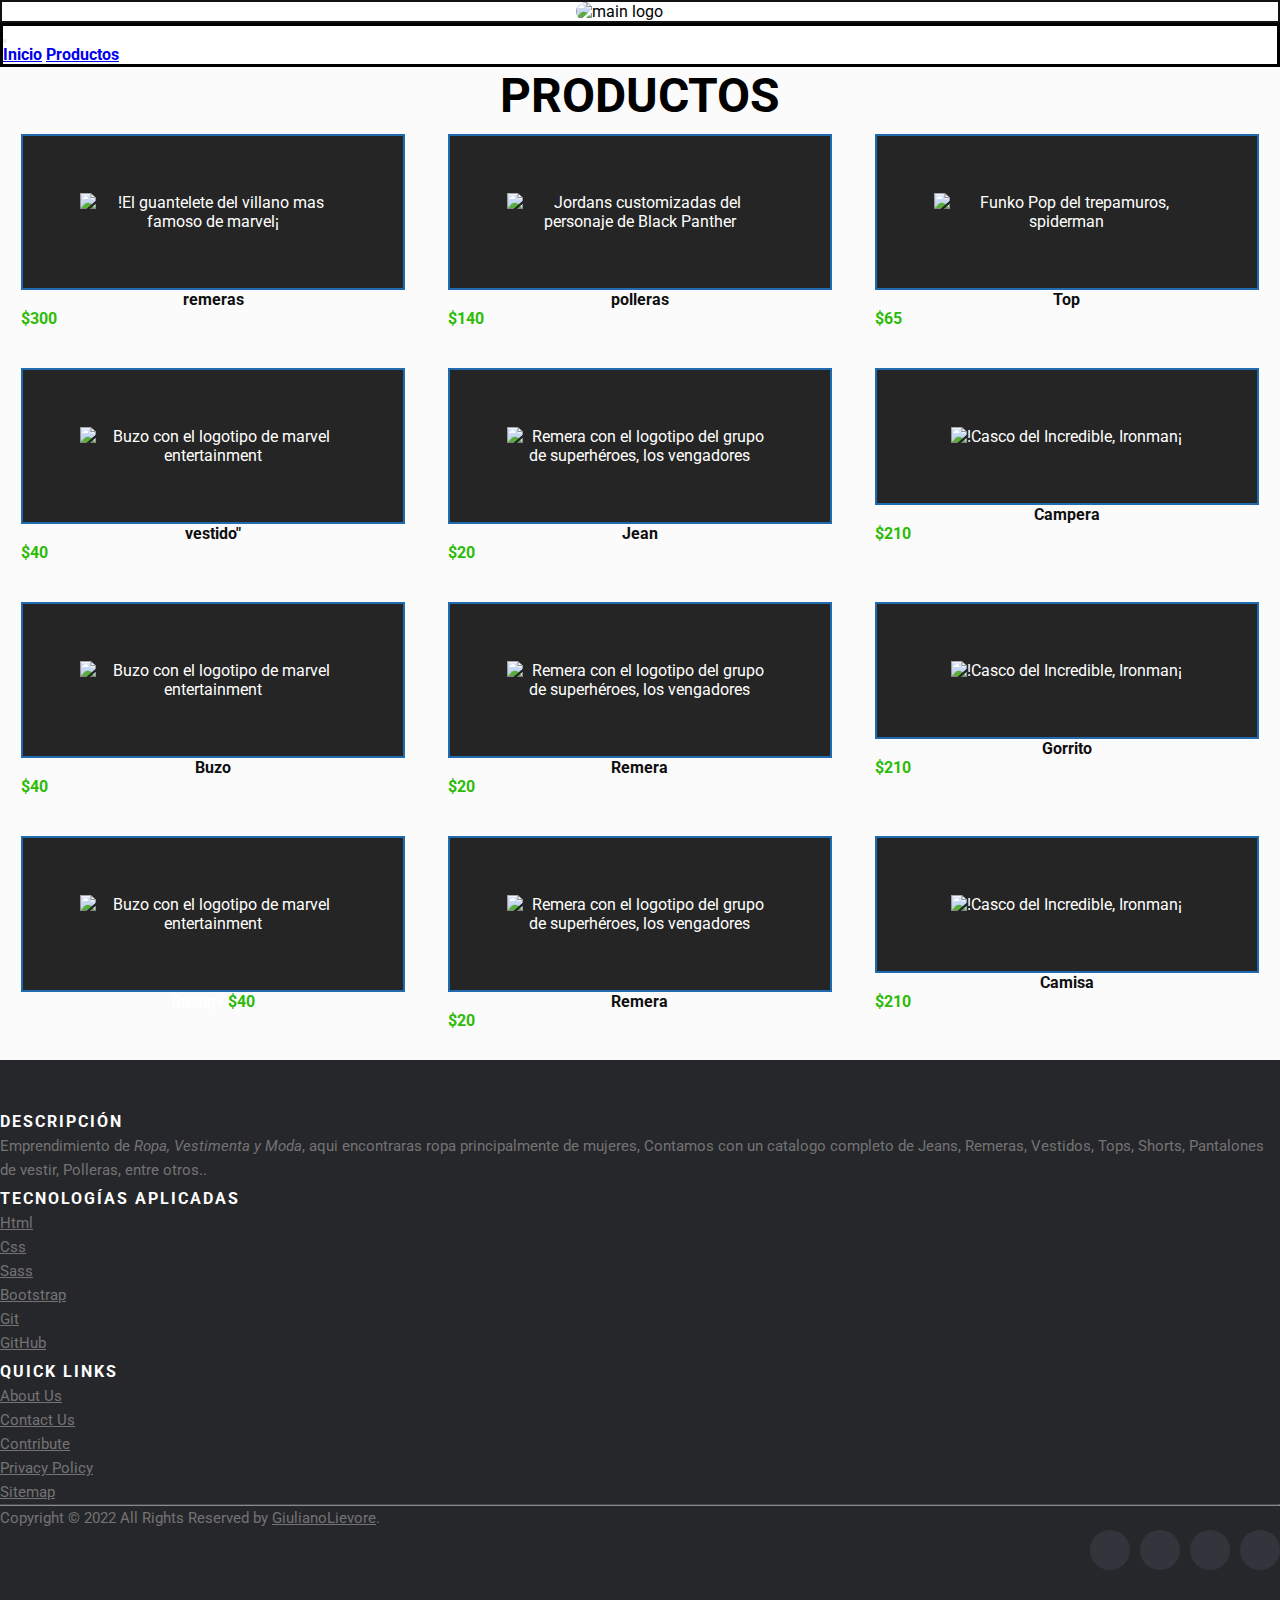
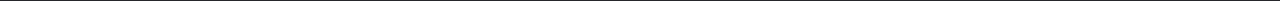
==== secciones/productos.html @ 41a1a3d3 "pag1" ====
<!DOCTYPE html>
<html lang="es">
<head>
    <meta charset="UTF-8">
    <meta http-equiv="X-UA-Compatible" content="IE=edge">
    <meta name="viewport" content="width=device-width, initial-scale=1.0">
    <!-- SEO -->
    <meta name="description" content="">
    <meta name="keywords" content="">
    <title>Ana Vestimenta</title>

    <!-- ICONO -->
    <link rel="shortcut icon" href="../multimedia/LOGO.png">

    <!-- Fuente -->
    <link rel="preconnect" href="https://fonts.googleapis.com">
    <link rel="preconnect" href="https://fonts.gstatic.com" crossorigin>
    <link href="https://fonts.googleapis.com/css2?family=Capriola&family=Roboto+Condensed:ital@0;1&family=Roboto:wght@100&display=swap" rel="stylesheet">    

    <!-- Libreria y Css -->
    <link rel="stylesheet" href="https://cdnjs.cloudflare.com/ajax/libs/animate.css/4.1.1/animate.min.css"/>    
    <link href="https://cdn.jsdelivr.net/npm/bootstrap@5.2.0/dist/css/bootstrap.min.css" rel="stylesheet" integrity="sha384-gH2yIJqKdNHPEq0n4Mqa/HGKIhSkIHeL5AyhkYV8i59U5AR6csBvApHHNl/vI1Bx" crossorigin="anonymous">
    <link rel="stylesheet" href="../css/style.css">
</head>
<body>

    <header class="header">
        <img class="animate__animated animate__rotateIn" src="../multimedia/Logo_Tienda_Moda__Minimalista__Blanco_Negro-removebg-preview.png" alt="main logo">
    </header>

    <nav class="navbar navbar-expand-lg">
        <div class="container-fluid">
        <a class="navbar-brand" href="#"></a>
                <button class="navbar-toggler" type="button" data-bs-toggle="collapse" data-bs-target="#navbarNavAltMarkup" aria-controls="navbarNavAltMarkup" aria-expanded="false" aria-label="Toggle navigation">
                    <span class="navbar-toggler-icon"></span>
                </button>
            <div class="collapse navbar-collapse justify-content-center" id="navbarNavAltMarkup">
                <div class="navbar-nav">
                    <a class="nav-link active" aria-current="page" href="../index.html">Inicio</a>
                    <a class="nav-link" href="./productos.html">Productos</a>
                </div>
            </div>
        </div>
    </nav>


    <main id="productos" class="py-3">

        <!-- Productos de Marvel -->  

        <section>
            <h1>PRODUCTOS</h1>
            <div class="card estilo-a">
                <a href="#">
                <div class="img-container">
                    <img src="https://ecolejeans.com.ar/wp-content/uploads/2022/04/Art-37-.jpg" alt="!El guantelete del villano mas famoso de marvel¡">
                </div>
                <p>remeras</p>
                <strong>$300</strong>
                </a>
            </div>
            <div class="card estilo-a">
                <a href="#">
                <div class="img-container">
                    <img src="https://ecolejeans.com.ar/wp-content/uploads/2022/09/web-ECOLE7-scaled.jpg" alt="Jordans customizadas del personaje de Black Panther">
                </div>
                <p>polleras</p>
                <strong>$140</strong>
                </a>
            </div>
            <div class="card estilo-a">
                <a href="#">
                <div class="img-container">
                    <img src="https://ecolejeans.com.ar/wp-content/uploads/2022/04/Art-28-Vicky-.jpg" alt="Funko Pop del trepamuros, spiderman">
                </div>
                <p>Top</p>
                <strong>$65</strong>
                </a>
            </div>

            <div class="card estilo-a">
                <a href="#">
                <div class="img-container">
                    <img src="https://ecolejeans.com.ar/wp-content/uploads/2021/10/Art-159-0.jpg" alt="Buzo con el logotipo de marvel entertainment">
                </div>
                <p>vestido"</p>
                <strong>$40</strong>
                </a>
            </div>
            <div class="card estilo-a">
                <a href="#">
                <div class="img-container">
                    <img src="https://ecolejeans.com.ar/wp-content/uploads/2022/09/web-ECOLE52-scaled.jpg" alt="Remera con el logotipo del grupo de superhéroes, los vengadores">
                </div>
                <p>Jean</p>
                <strong>$20</strong>
                </a>
            </div>
            <div class="card estilo-a">
                <a href="#">
                <div class="img-container">
                    <img src="https://ecolejeans.com.ar/wp-content/uploads/2022/09/web-ECOLE-scaled.jpg" alt="!Casco del Incredible, Ironman¡">
                </div>
                <p>Campera</p>
                <strong>$210</strong>
                </a>
            </div>

            <div class="card estilo-a">
                <a href="#">
                <div class="img-container">
                    <img src="https://ecolejeans.com.ar/wp-content/uploads/2022/05/Art-56-.jpg" alt="Buzo con el logotipo de marvel entertainment">
                </div>
                <p>Buzo</p>
                <strong>$40</strong>
                </a>
            </div>
            <div class="card estilo-a">
                <a href="#">
                <div class="img-container">
                    <img src="https://ecolejeans.com.ar/wp-content/uploads/2022/04/Art-28-Vicky-.jpg" alt="Remera con el logotipo del grupo de superhéroes, los vengadores">
                </div>
                <p>Remera</p>
                <strong>$20</strong>
                </a>
            </div>
            <div class="card estilo-a">
                <a href="#">
                <div class="img-container">
                    <img src="https://ecolejeans.com.ar/wp-content/uploads/2021/09/Art-150-2.jpg" alt="!Casco del Incredible, Ironman¡">
                </div>
                <p>Gorrito</p>
                <strong>$210</strong>
                </a>
            </div>

            <div class="card estilo-a">
                <a href="#">
                <div class="img-container">
                    <img src="https://ecolejeans.com.ar/wp-content/uploads/2022/06/Art-66-Cami-1-1.jpg" alt="Buzo con el logotipo de marvel entertainment">
                </div>
                <p>Buzop>
                <strong>$40</strong>
                </a>
            </div>
            <div class="card estilo-a">
                <a href="#">
                <div class="img-container">
                    <img src="https://ecolejeans.com.ar/wp-content/uploads/2022/08/Art-50-negro-.jpg" alt="Remera con el logotipo del grupo de superhéroes, los vengadores">
                </div>
                <p>Remera</p>
                <strong>$20</strong>
                </a>
            </div>
            <div class="card estilo-a">
                <a href="#">
                <div class="img-container">
                    <img src="https://ecolejeans.com.ar/wp-content/uploads/2022/03/ECOLE-WEB4-scaled.jpg" alt="!Casco del Incredible, Ironman¡">
                </div>
                <p>Camisa</p>
                <strong>$210</strong>
                </a>
            </div>
        </section>
    </main>


<footer class="site-footer">
    <div class="container">
        <div class="row">
        <div class="col-sm-12 col-md-6">
            <h6>Descripción</h6>
            <p class="text-justify">Emprendimiento de <i>Ropa, Vestimenta y Moda</i>, aqui encontraras ropa principalmente de mujeres, Contamos con un catalogo completo de Jeans, Remeras, Vestidos, Tops, Shorts, Pantalones de vestir, Polleras, entre otros..</p>
        </div>

        <div class="col-xs-6 col-md-3">
            <h6>Tecnologías aplicadas</h6>
            <ul class="footer-links">
            <li><a href="">Html</a></li>
            <li><a href="">Css</a></li>
            <li><a href="">Sass</a></li>
            <li><a href="">Bootstrap</a></li>
            <li><a href="">Git</a></li>
            <li><a href="">GitHub</a></li>
            </ul>
        </div>

        <div class="col-xs-6 col-md-3">
            <h6>Quick Links</h6>
            <ul class="footer-links">
            <li><a href="">About Us</a></li>
            <li><a href="">Contact Us</a></li>
            <li><a href="">Contribute</a></li>
            <li><a href="">Privacy Policy</a></li>
            <li><a href="">Sitemap</a></li>
            </ul>
        </div>
        </div>
        <hr>
    </div>
    <div class="container">
        <div class="row">
        <div class="col-md-8 col-sm-6 col-xs-12">
            <p class="copyright-text">Copyright &copy; 2022 All Rights Reserved by 
        <a href="#">GiulianoLievore</a>.
            </p>
        </div>

        <div class="col-md-4 col-sm-6 col-xs-12">
            <ul class="social-icons">
            <li><a class="facebook" href="#"><i class="fa fa-facebook"></i></a></li>
            <li><a class="twitter" href="#"><i class="fa fa-twitter"></i></a></li>
            <li><a class="dribbble" href="#"><i class="fa fa-dribbble"></i></a></li>
            <li><a class="linkedin" href="#"><i class="fa fa-linkedin"></i></a></li>   
            </ul>
        </div>
        </div>
    </div>
</footer>


    <script src="https://cdn.jsdelivr.net/npm/bootstrap@5.1.3/dist/js/bootstrap.bundle.min.js" integrity="sha384-ka7Sk0Gln4gmtz2MlQnikT1wXgYsOg+OMhuP+IlRH9sENBO0LRn5q+8nbTov4+1p" crossorigin="anonymous"></script>    
</body>
</html>
---- css/style.css ----
@charset "UTF-8";
* {
    padding: 0;
    margin: 0;
}

html {
    font-size: 1rem;
    font-family: "Roboto", sans-serif;
}

.header {
    display: flex;
    justify-content: center;
    background-color: #ffffff;
    border: solid 2px #111111;
}

.header img{
    width: 10%;
    cursor: pointer;
    border-radius: 50px;
    display: flex;
    align-items: center;
    
}

    .logo {
    width: 30%;
    cursor: pointer;
    border-radius: 50px;
    display: flex;
    align-items: center;
}

.navbar {
    background-color: #fafafa00;
    border: solid 3px #000000;
}

.collapse {
    font-size: 1rem;
    font-weight: bolder;
}

/* end navbar */

#bgprincipal{
    width: 100%;
    height: auto;
    position: relative;
    overflow: hidden;
}

.video-bg{
    max-height: 50rem;
}

.overlay {
    width: 100%;
    height: 100%;
    position: absolute;
    background: rgba(0, 0, 0, 0.2);
}

.absolute {
    width: 100%;
    height: 100%;
    top: 0;
    right: 0;
    position: absolute;
    display: flex;
    justify-content: center;
    text-align: center;
    align-items: center;
}

.absolute h1{
    font-family: "Roboto", sans-serif;
    color: white;
    font-size: 5rem;
    z-index: 100;
}


/* sección productos */

#productos {
    background-color: #e2dedc1c;
    background-size: cover;
    background-position: center;
    background-repeat: no-repeat;
}


#productos section {
    width: 100%;
    display: flex;
    justify-content: space-around;
    flex-wrap: wrap;
    }
#productos section h1 {
    width: 100%;
    color: rgb(0, 0, 0);
    font-family: "Roboto", sans-serif;
    font-size: 3rem;
    font-weight: bold;
    text-align: center;
    }
#productos section .card {
    width: 30%;
    margin-top: 10px;
    margin-bottom: 30px;
    }
#productos section .estilo-a p {
    font-family: "Roboto", sans-serif;
    font-size: 1rem;
    color: rgb(15, 15, 15);
    font-weight: bold;
    text-align: center;
    }
#productos section .estilo-a strong {
    font-family: "Roboto", sans-serif;
    color: rgb(45, 187, 9);
    font-weight: bold;
    }
#productos section .estilo-a a {
    text-decoration: none;
    color: rgb(255, 255, 255);
    text-align: center;
    }
#productos section .estilo-a a:hover {
    text-decoration: underline;
    }
#productos section .estilo-a .img-container {
    overflow: hidden;
    background-color: #000000da;
    border: solid 2px #1e8ef7a9;
    }
#productos section .estilo-a .img-container img {
    width: 100%;
    top: -25%;
    transition: all 0.5s;
    padding: 15%;
    }
#productos section .estilo-a:hover .img-container img {
    transform: scale(1.2);
    }



    @media screen and (max-width: 750px) {
            #productos section {
            flex-direction: column;
            align-items: center;
            }
          .estilo-a .img-container {
            height: 50%;
            }
          .estilo-a .img-container img {
            max-width: 600px;
            position: static;
            }
          #productos .card {
            width: 95% !important;
            max-width: 500px;
            }
    }


.site-footer
{
  background-color:#26272b;
  padding:45px 0 20px;
  font-size:15px;
  line-height:24px;
  color:#737373;
}
.site-footer hr
{
  border-top-color:#bbb;
  opacity:0.5
}
.site-footer hr.small
{
  margin:20px 0
}
.site-footer h6
{
  color:#fff;
  font-size:16px;
  text-transform:uppercase;
  margin-top:5px;
  letter-spacing:2px
}
.site-footer a
{
  color:#737373;
}
.site-footer a:hover
{
  color:#3366cc;
  text-decoration:none;
}
.footer-links
{
  padding-left:0;
  list-style:none
}
.footer-links li
{
  display:block
}
.footer-links a
{
  color:#737373
}
.footer-links a:active,.footer-links a:focus,.footer-links a:hover
{
  color:#3366cc;
  text-decoration:none;
}
.footer-links.inline li
{
  display:inline-block
}
.site-footer .social-icons
{
  text-align:right
}
.site-footer .social-icons a
{
  width:40px;
  height:40px;
  line-height:40px;
  margin-left:6px;
  margin-right:0;
  border-radius:100%;
  background-color:#33353d
}
.copyright-text
{
  margin:0
}
@media (max-width:991px)
{
  .site-footer [class^=col-]
  {
    margin-bottom:30px
  }
}
@media (max-width:767px)
{
  .site-footer
  {
    padding-bottom:0
  }
  .site-footer .copyright-text,.site-footer .social-icons
  {
    text-align:center
  }
}
.social-icons
{
  padding-left:0;
  margin-bottom:0;
  list-style:none
}
.social-icons li
{
  display:inline-block;
  margin-bottom:4px
}
.social-icons li.title
{
  margin-right:15px;
  text-transform:uppercase;
  color:#96a2b2;
  font-weight:700;
  font-size:13px
}
.social-icons a{
  background-color:#eceeef;
  color:#818a91;
  font-size:16px;
  display:inline-block;
  line-height:44px;
  width:44px;
  height:44px;
  text-align:center;
  margin-right:8px;
  border-radius:100%;
  -webkit-transition:all .2s linear;
  -o-transition:all .2s linear;
  transition:all .2s linear
}
.social-icons a:active,.social-icons a:focus,.social-icons a:hover
{
  color:#fff;
  background-color:#29aafe
}
.social-icons.size-sm a
{
  line-height:34px;
  height:34px;
  width:34px;
  font-size:14px
}
.social-icons a.facebook:hover
{
  background-color:#3b5998
}
.social-icons a.twitter:hover
{
  background-color:#00aced
}
.social-icons a.linkedin:hover
{
  background-color:#007bb6
}
.social-icons a.dribbble:hover
{
  background-color:#ea4c89
}
@media (max-width:767px)
{
  .social-icons li.title
  {
    display:block;
    margin-right:0;
    font-weight:600
  }
}
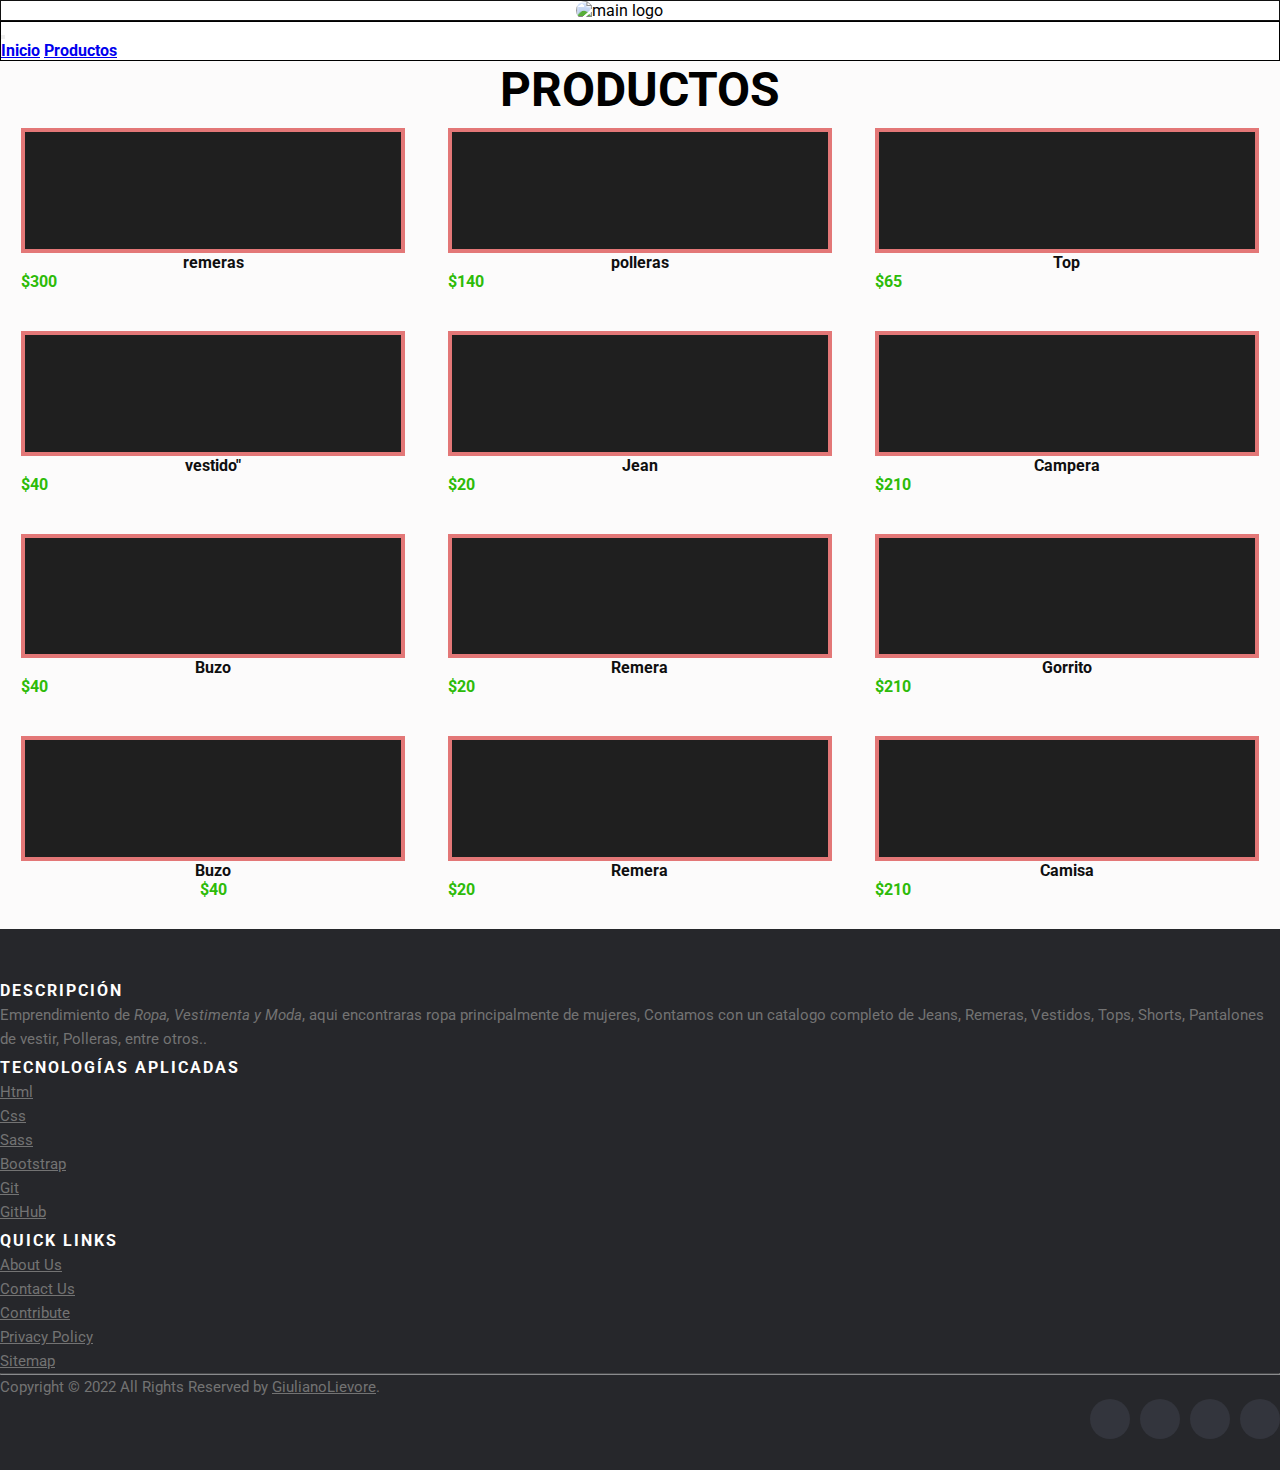
==== commit 885de258: "aplicando js" ====
--- a/secciones/productos.html
+++ b/secciones/productos.html
@@ -53,7 +53,7 @@
             <div class="card estilo-a">
                 <a href="#">
                 <div class="img-container">
-                    <img src="https://ecolejeans.com.ar/wp-content/uploads/2022/04/Art-37-.jpg" alt="!El guantelete del villano mas famoso de marvel¡">
+                    <img src="https://ecolejeans.com.ar/wp-content/uploads/2022/04/Art-37-.jpg" alt="">
                 </div>
                 <p>remeras</p>
                 <strong>$300</strong>
@@ -62,7 +62,7 @@
             <div class="card estilo-a">
                 <a href="#">
                 <div class="img-container">
-                    <img src="https://ecolejeans.com.ar/wp-content/uploads/2022/09/web-ECOLE7-scaled.jpg" alt="Jordans customizadas del personaje de Black Panther">
+                    <img src="https://ecolejeans.com.ar/wp-content/uploads/2022/09/web-ECOLE7-scaled.jpg" alt="">
                 </div>
                 <p>polleras</p>
                 <strong>$140</strong>
@@ -71,7 +71,7 @@
             <div class="card estilo-a">
                 <a href="#">
                 <div class="img-container">
-                    <img src="https://ecolejeans.com.ar/wp-content/uploads/2022/04/Art-28-Vicky-.jpg" alt="Funko Pop del trepamuros, spiderman">
+                    <img src="https://ecolejeans.com.ar/wp-content/uploads/2022/04/Art-28-Vicky-.jpg" alt="">
                 </div>
                 <p>Top</p>
                 <strong>$65</strong>
@@ -81,7 +81,7 @@
             <div class="card estilo-a">
                 <a href="#">
                 <div class="img-container">
-                    <img src="https://ecolejeans.com.ar/wp-content/uploads/2021/10/Art-159-0.jpg" alt="Buzo con el logotipo de marvel entertainment">
+                    <img src="https://ecolejeans.com.ar/wp-content/uploads/2021/10/Art-159-0.jpg" alt="">
                 </div>
                 <p>vestido"</p>
                 <strong>$40</strong>
@@ -90,7 +90,7 @@
             <div class="card estilo-a">
                 <a href="#">
                 <div class="img-container">
-                    <img src="https://ecolejeans.com.ar/wp-content/uploads/2022/09/web-ECOLE52-scaled.jpg" alt="Remera con el logotipo del grupo de superhéroes, los vengadores">
+                    <img src="https://ecolejeans.com.ar/wp-content/uploads/2022/09/web-ECOLE52-scaled.jpg" alt="">
                 </div>
                 <p>Jean</p>
                 <strong>$20</strong>
@@ -99,7 +99,7 @@
             <div class="card estilo-a">
                 <a href="#">
                 <div class="img-container">
-                    <img src="https://ecolejeans.com.ar/wp-content/uploads/2022/09/web-ECOLE-scaled.jpg" alt="!Casco del Incredible, Ironman¡">
+                    <img src="https://ecolejeans.com.ar/wp-content/uploads/2022/09/web-ECOLE-scaled.jpg" alt="">
                 </div>
                 <p>Campera</p>
                 <strong>$210</strong>
@@ -109,7 +109,7 @@
             <div class="card estilo-a">
                 <a href="#">
                 <div class="img-container">
-                    <img src="https://ecolejeans.com.ar/wp-content/uploads/2022/05/Art-56-.jpg" alt="Buzo con el logotipo de marvel entertainment">
+                    <img src="https://ecolejeans.com.ar/wp-content/uploads/2022/05/Art-56-.jpg" alt="">
                 </div>
                 <p>Buzo</p>
                 <strong>$40</strong>
@@ -118,7 +118,7 @@
             <div class="card estilo-a">
                 <a href="#">
                 <div class="img-container">
-                    <img src="https://ecolejeans.com.ar/wp-content/uploads/2022/04/Art-28-Vicky-.jpg" alt="Remera con el logotipo del grupo de superhéroes, los vengadores">
+                    <img src="https://ecolejeans.com.ar/wp-content/uploads/2022/04/Art-28-Vicky-.jpg" alt="">
                 </div>
                 <p>Remera</p>
                 <strong>$20</strong>
@@ -127,7 +127,7 @@
             <div class="card estilo-a">
                 <a href="#">
                 <div class="img-container">
-                    <img src="https://ecolejeans.com.ar/wp-content/uploads/2021/09/Art-150-2.jpg" alt="!Casco del Incredible, Ironman¡">
+                    <img src="https://ecolejeans.com.ar/wp-content/uploads/2021/09/Art-150-2.jpg" alt="">
                 </div>
                 <p>Gorrito</p>
                 <strong>$210</strong>
@@ -137,16 +137,16 @@
             <div class="card estilo-a">
                 <a href="#">
                 <div class="img-container">
-                    <img src="https://ecolejeans.com.ar/wp-content/uploads/2022/06/Art-66-Cami-1-1.jpg" alt="Buzo con el logotipo de marvel entertainment">
-                </div>
-                <p>Buzop>
+                    <img src="https://ecolejeans.com.ar/wp-content/uploads/2022/06/Art-66-Cami-1-1.jpg" alt="">
+                </div>
+                <p>Buzo<p>
                 <strong>$40</strong>
                 </a>
             </div>
             <div class="card estilo-a">
                 <a href="#">
                 <div class="img-container">
-                    <img src="https://ecolejeans.com.ar/wp-content/uploads/2022/08/Art-50-negro-.jpg" alt="Remera con el logotipo del grupo de superhéroes, los vengadores">
+                    <img src="https://ecolejeans.com.ar/wp-content/uploads/2022/08/Art-50-negro-.jpg" alt="">
                 </div>
                 <p>Remera</p>
                 <strong>$20</strong>
@@ -155,7 +155,7 @@
             <div class="card estilo-a">
                 <a href="#">
                 <div class="img-container">
-                    <img src="https://ecolejeans.com.ar/wp-content/uploads/2022/03/ECOLE-WEB4-scaled.jpg" alt="!Casco del Incredible, Ironman¡">
+                    <img src="https://ecolejeans.com.ar/wp-content/uploads/2022/03/ECOLE-WEB4-scaled.jpg" alt="">
                 </div>
                 <p>Camisa</p>
                 <strong>$210</strong>
@@ -218,7 +218,7 @@
     </div>
 </footer>
 
-
+    <script src="js/miarchivo.js"></script>
     <script src="https://cdn.jsdelivr.net/npm/bootstrap@5.1.3/dist/js/bootstrap.bundle.min.js" integrity="sha384-ka7Sk0Gln4gmtz2MlQnikT1wXgYsOg+OMhuP+IlRH9sENBO0LRn5q+8nbTov4+1p" crossorigin="anonymous"></script>    
 </body>
 </html>--- a/css/style.css
+++ b/css/style.css
@@ -13,7 +13,7 @@
     display: flex;
     justify-content: center;
     background-color: #ffffff;
-    border: solid 2px #111111;
+    border: solid 1px #111111;
 }
 
 .header img{
@@ -35,7 +35,7 @@
 
 .navbar {
     background-color: #fafafa00;
-    border: solid 3px #000000;
+    border: solid 1px #000000;
 }
 
 .collapse {
@@ -134,8 +134,8 @@
     }
 #productos section .estilo-a .img-container {
     overflow: hidden;
-    background-color: #000000da;
-    border: solid 2px #1e8ef7a9;
+    background-color: #000000e0;
+    border: solid 4px #f37e7eec;
     }
 #productos section .estilo-a .img-container img {
     width: 100%;
